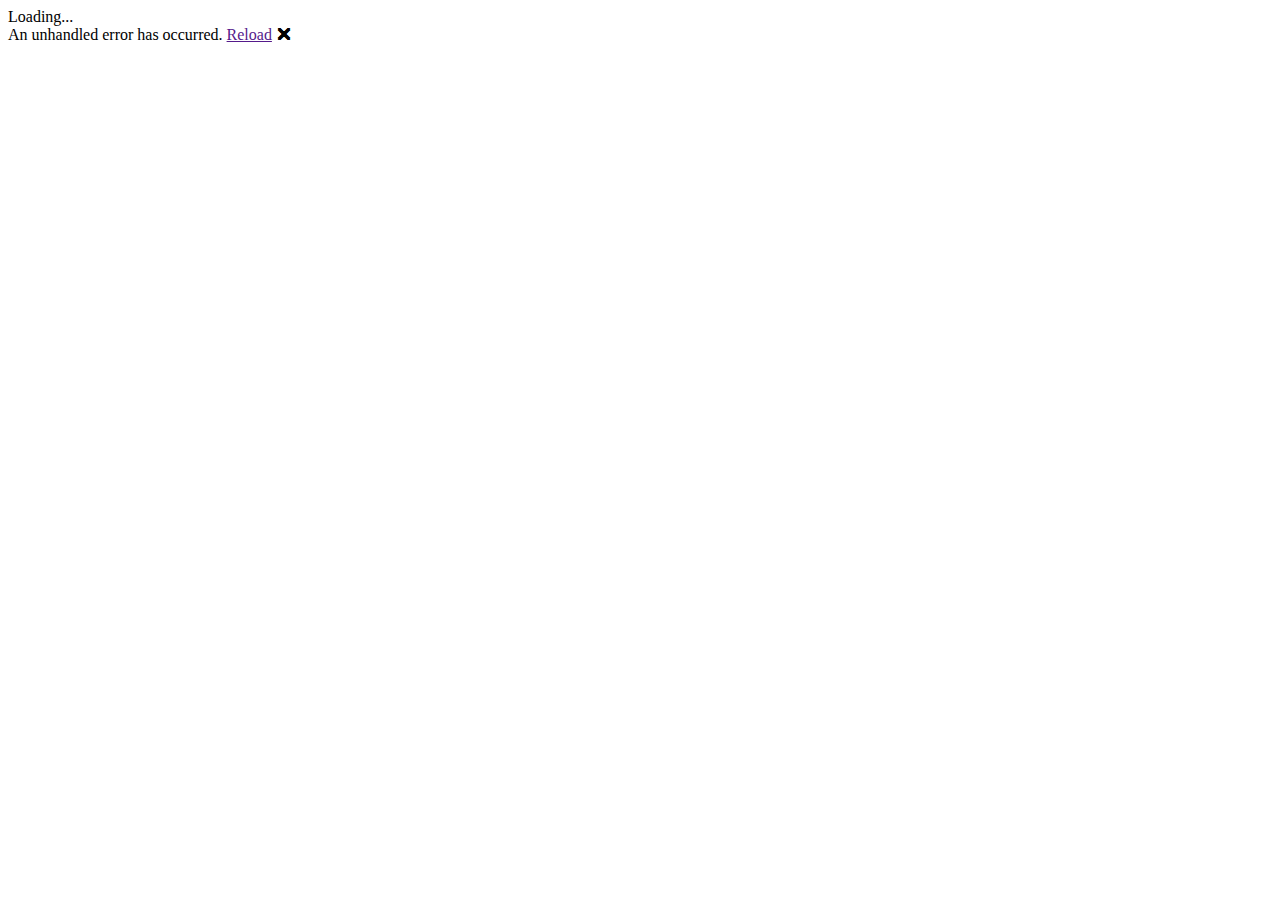
==== TryAzureStaticBlazorApp/wwwroot/index.html @ 6b2759de "base url を指定します。" ====
<!DOCTYPE html>
<html lang="en">

<head>
    <meta charset="utf-8" />
    <meta name="viewport" content="width=device-width, initial-scale=1.0, maximum-scale=1.0, user-scalable=no" />
    <title>TryAzureStaticBlazorApp</title>
    <base href="/" />
    <link href="css/bootstrap/bootstrap.min.css" rel="stylesheet" />
    <link href="css/app.css" rel="stylesheet" />
    <link href="TryAzureStaticBlazorApp.styles.css" rel="stylesheet" />
    <link href="favicon.ico" rel="icon" />
</head>

<body>
    <div id="app">Loading...</div>

    <div id="blazor-error-ui">
        An unhandled error has occurred.
        <a href="" class="reload">Reload</a>
        <a class="dismiss">🗙</a>
    </div>
    <script src="_framework/blazor.webassembly.js"></script>
</body>

</html>
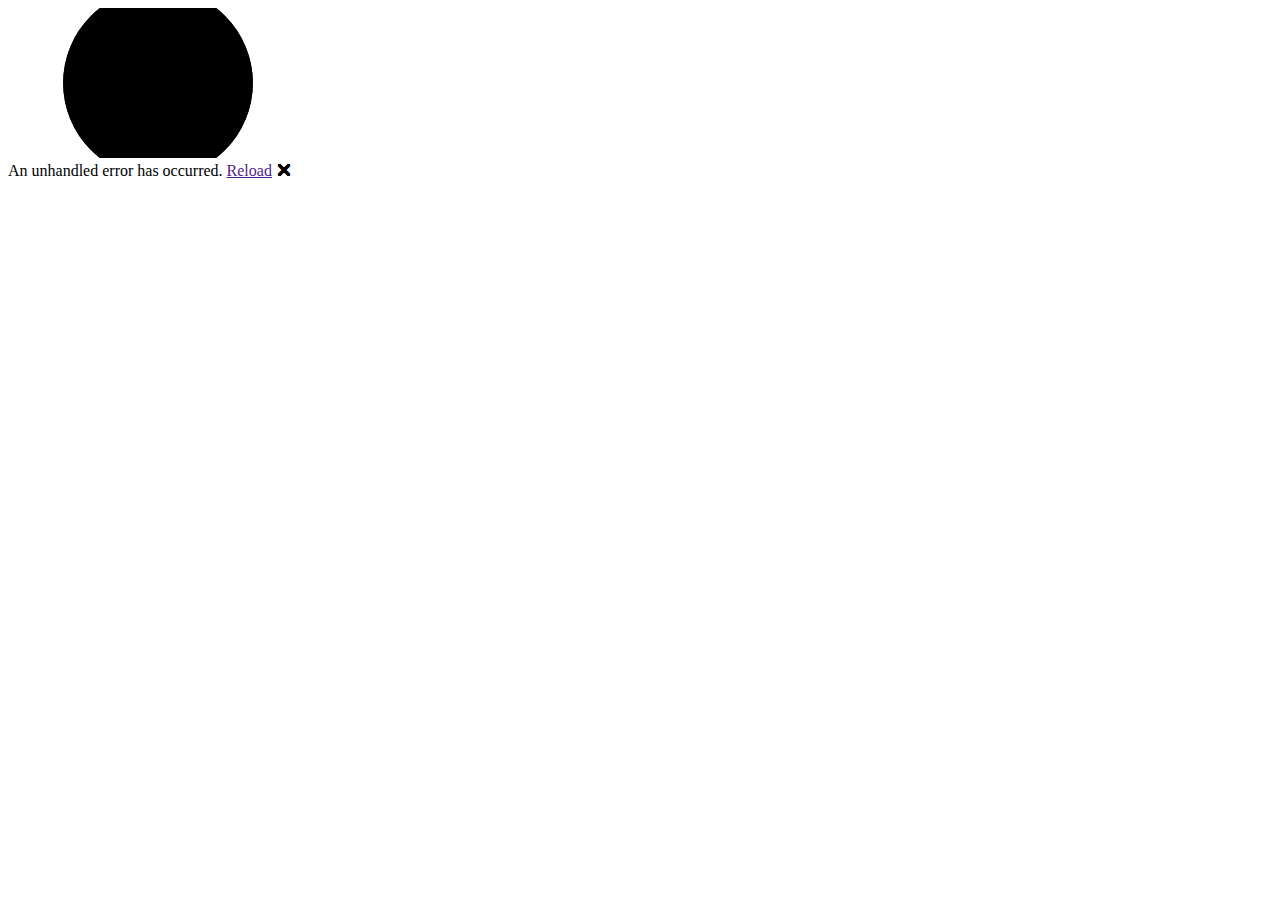
==== commit f85f2bb4: "Update to .NET 8.0" ====
--- a/TryAzureStaticBlazorApp/wwwroot/index.html
+++ b/TryAzureStaticBlazorApp/wwwroot/index.html
@@ -3,17 +3,23 @@
 
 <head>
     <meta charset="utf-8" />
-    <meta name="viewport" content="width=device-width, initial-scale=1.0, maximum-scale=1.0, user-scalable=no" />
+    <meta name="viewport" content="width=device-width, initial-scale=1.0" />
     <title>TryAzureStaticBlazorApp</title>
     <base href="/" />
-    <link href="css/bootstrap/bootstrap.min.css" rel="stylesheet" />
-    <link href="css/app.css" rel="stylesheet" />
+    <link rel="stylesheet" href="css/bootstrap/bootstrap.min.css" />
+    <link rel="stylesheet" href="css/app.css" />
+    <link rel="icon" type="image/png" href="favicon.png" />
     <link href="TryAzureStaticBlazorApp.styles.css" rel="stylesheet" />
-    <link href="favicon.ico" rel="icon" />
 </head>
 
 <body>
-    <div id="app">Loading...</div>
+    <div id="app">
+        <svg class="loading-progress">
+            <circle r="40%" cx="50%" cy="50%" />
+            <circle r="40%" cx="50%" cy="50%" />
+        </svg>
+        <div class="loading-progress-text"></div>
+    </div>
 
     <div id="blazor-error-ui">
         An unhandled error has occurred.
@@ -21,6 +27,9 @@
         <a class="dismiss">🗙</a>
     </div>
     <script src="_framework/blazor.webassembly.js"></script>
+    <!-- Cloudflare Web Analytics -->
+    <script defer src='https://static.cloudflareinsights.com/beacon.min.js' data-cf-beacon='{"token": "701509eb3c9b4d0ead570a3eb78387af"}'></script>
+    <!-- End Cloudflare Web Analytics -->
 </body>
 
 </html>
--- a/TryAzureStaticBlazorApp/wwwroot/css/app.css
+++ b/TryAzureStaticBlazorApp/wwwroot/css/app.css
@@ -0,0 +1,103 @@
+html, body {
+    font-family: 'Helvetica Neue', Helvetica, Arial, sans-serif;
+}
+
+h1:focus {
+    outline: none;
+}
+
+a, .btn-link {
+    color: #0071c1;
+}
+
+.btn-primary {
+    color: #fff;
+    background-color: #1b6ec2;
+    border-color: #1861ac;
+}
+
+.btn:focus, .btn:active:focus, .btn-link.nav-link:focus, .form-control:focus, .form-check-input:focus {
+  box-shadow: 0 0 0 0.1rem white, 0 0 0 0.25rem #258cfb;
+}
+
+.content {
+    padding-top: 1.1rem;
+}
+
+.valid.modified:not([type=checkbox]) {
+    outline: 1px solid #26b050;
+}
+
+.invalid {
+    outline: 1px solid red;
+}
+
+.validation-message {
+    color: red;
+}
+
+#blazor-error-ui {
+    background: lightyellow;
+    bottom: 0;
+    box-shadow: 0 -1px 2px rgba(0, 0, 0, 0.2);
+    display: none;
+    left: 0;
+    padding: 0.6rem 1.25rem 0.7rem 1.25rem;
+    position: fixed;
+    width: 100%;
+    z-index: 1000;
+}
+
+    #blazor-error-ui .dismiss {
+        cursor: pointer;
+        position: absolute;
+        right: 0.75rem;
+        top: 0.5rem;
+    }
+
+.blazor-error-boundary {
+    background: url([data-uri]) no-repeat 1rem/1.8rem, #b32121;
+    padding: 1rem 1rem 1rem 3.7rem;
+    color: white;
+}
+
+    .blazor-error-boundary::after {
+        content: "An error has occurred."
+    }
+
+.loading-progress {
+    position: relative;
+    display: block;
+    width: 8rem;
+    height: 8rem;
+    margin: 20vh auto 1rem auto;
+}
+
+    .loading-progress circle {
+        fill: none;
+        stroke: #e0e0e0;
+        stroke-width: 0.6rem;
+        transform-origin: 50% 50%;
+        transform: rotate(-90deg);
+    }
+
+        .loading-progress circle:last-child {
+            stroke: #1b6ec2;
+            stroke-dasharray: calc(3.141 * var(--blazor-load-percentage, 0%) * 0.8), 500%;
+            transition: stroke-dasharray 0.05s ease-in-out;
+        }
+
+.loading-progress-text {
+    position: absolute;
+    text-align: center;
+    font-weight: bold;
+    inset: calc(20vh + 3.25rem) 0 auto 0.2rem;
+}
+
+    .loading-progress-text:after {
+        content: var(--blazor-load-percentage-text, "Loading");
+    }
+
+code {
+    color: #c02d76;
+}
